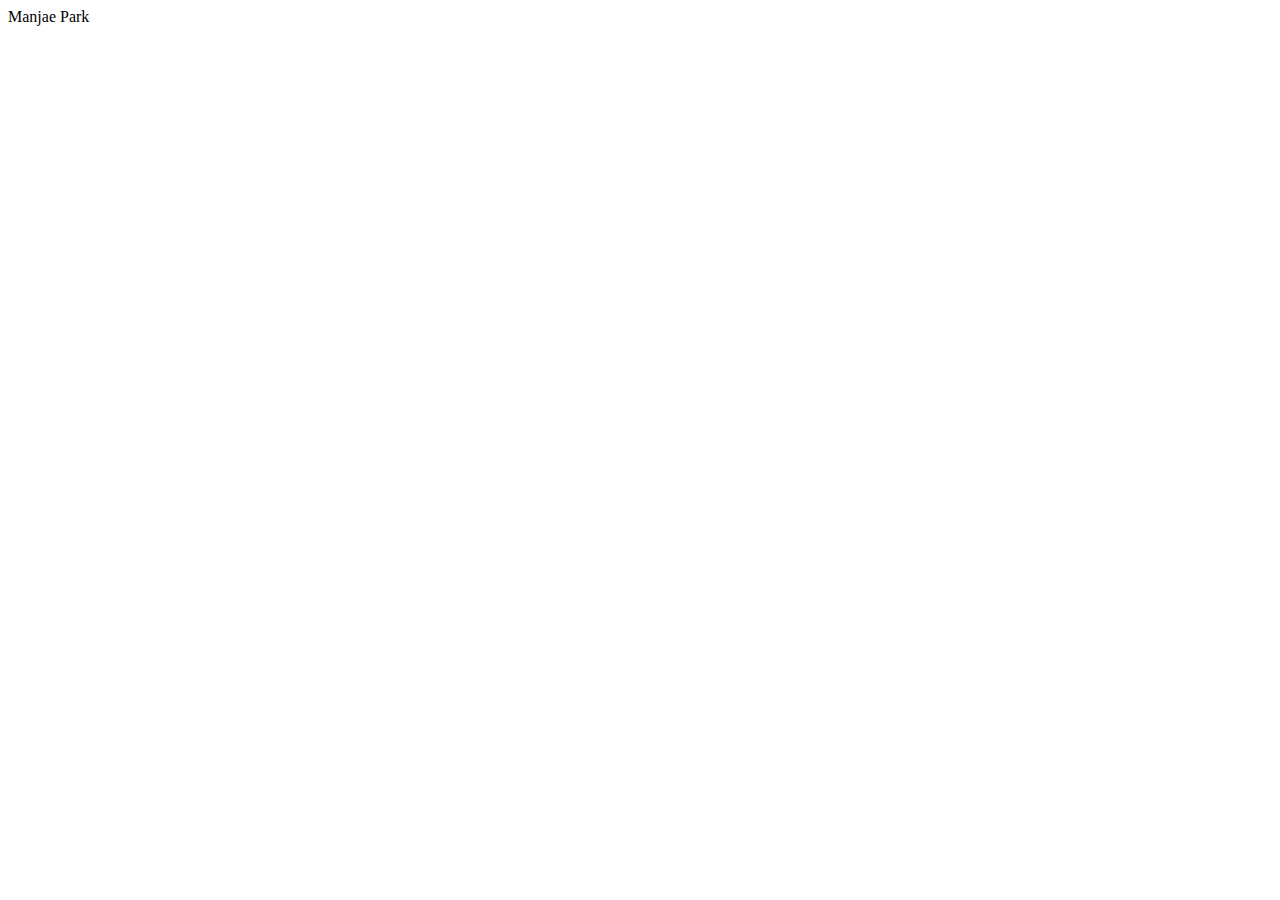
==== index.html @ fcc0f03a "Hello world" ====
<!DOCTYPE html>
<html>
<head>
  <link rel="shortcut icon" type="image/png" href="favicon.png"/>
  <link rel="stylesheet" type="text/css" href="css/main.css">
<link rel="stylesheet" type="text/css" href="css/hero.css">
  <title>
    Manjae Park
  </title>
</head>
<body>
  <div class="hero-container">
    <span class="hero-text">Manjae Park</span>
  </div>
</body>
</html>
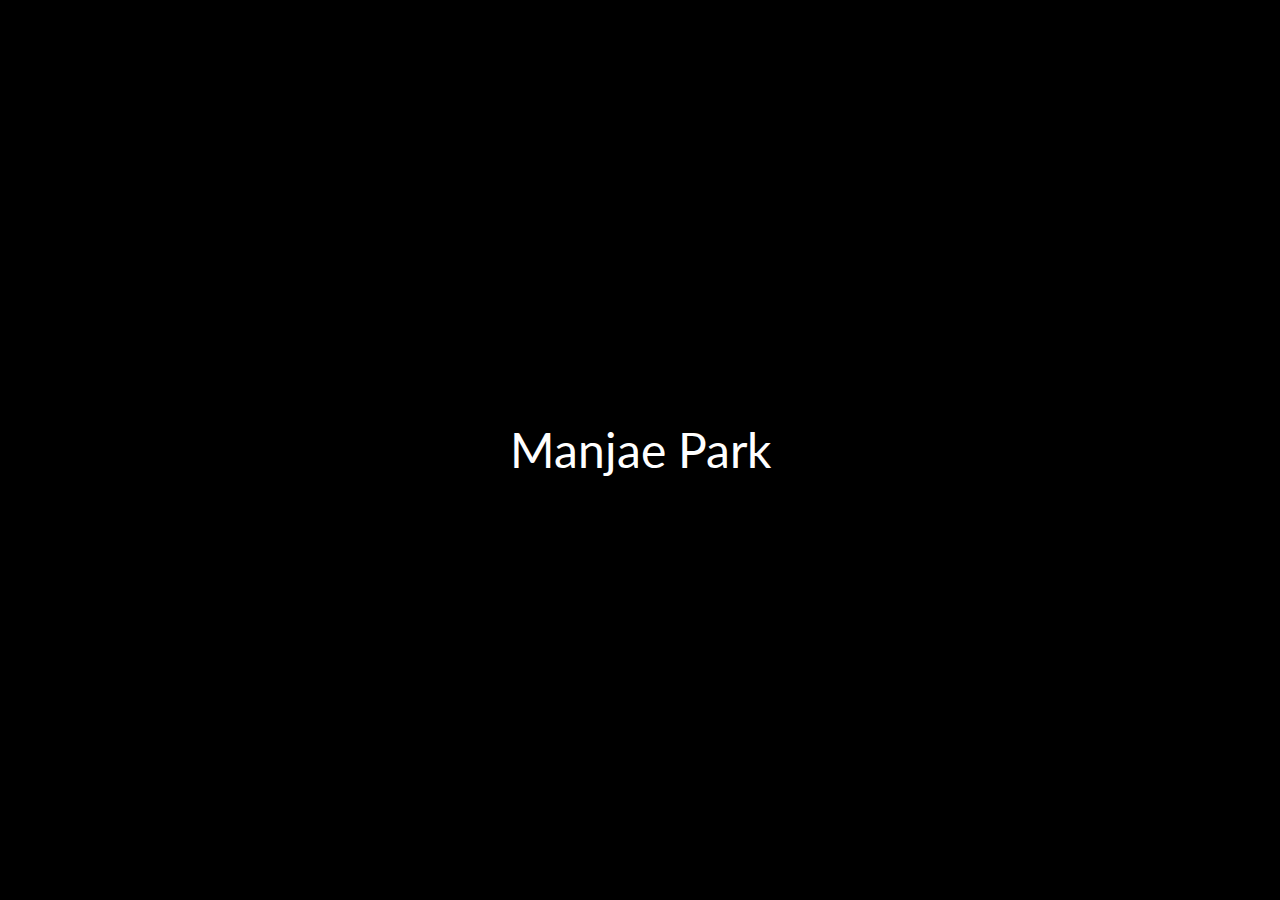
==== commit 4c2f16e2: "Fix css link" ====
--- a/index.html
+++ b/index.html
@@ -2,8 +2,7 @@
 <html>
 <head>
   <link rel="shortcut icon" type="image/png" href="favicon.png"/>
-  <link rel="stylesheet" type="text/css" href="css/main.css">
-<link rel="stylesheet" type="text/css" href="css/hero.css">
+  <link rel="stylesheet" type="text/css" href="css/style.css">
   <title>
     Manjae Park
   </title>
--- a/css/style.css
+++ b/css/style.css
@@ -0,0 +1,28 @@
+@import url('https://fonts.googleapis.com/css?family=Lato');
+
+body {
+  background-color: black;
+  color: white;
+  font-family: 'Lato', sans-serif;
+  width: 850px;
+  margin: 40px auto;
+  max-width: 90%;
+  line-height: 1.4em
+}
+
+html, body, .hero-container {
+  height: 100%;
+  display: -webkit-flexbox;
+  display: -ms-flexbox;
+  display: -webkit-flex;
+  display: flex;
+  -webkit-flex-align: center;
+  -ms-flex-align: center;
+  -webkit-align-items: center;
+  align-items: center;
+  justify-content: center;
+}
+
+.hero-text {
+  font-size: 300%;
+}
